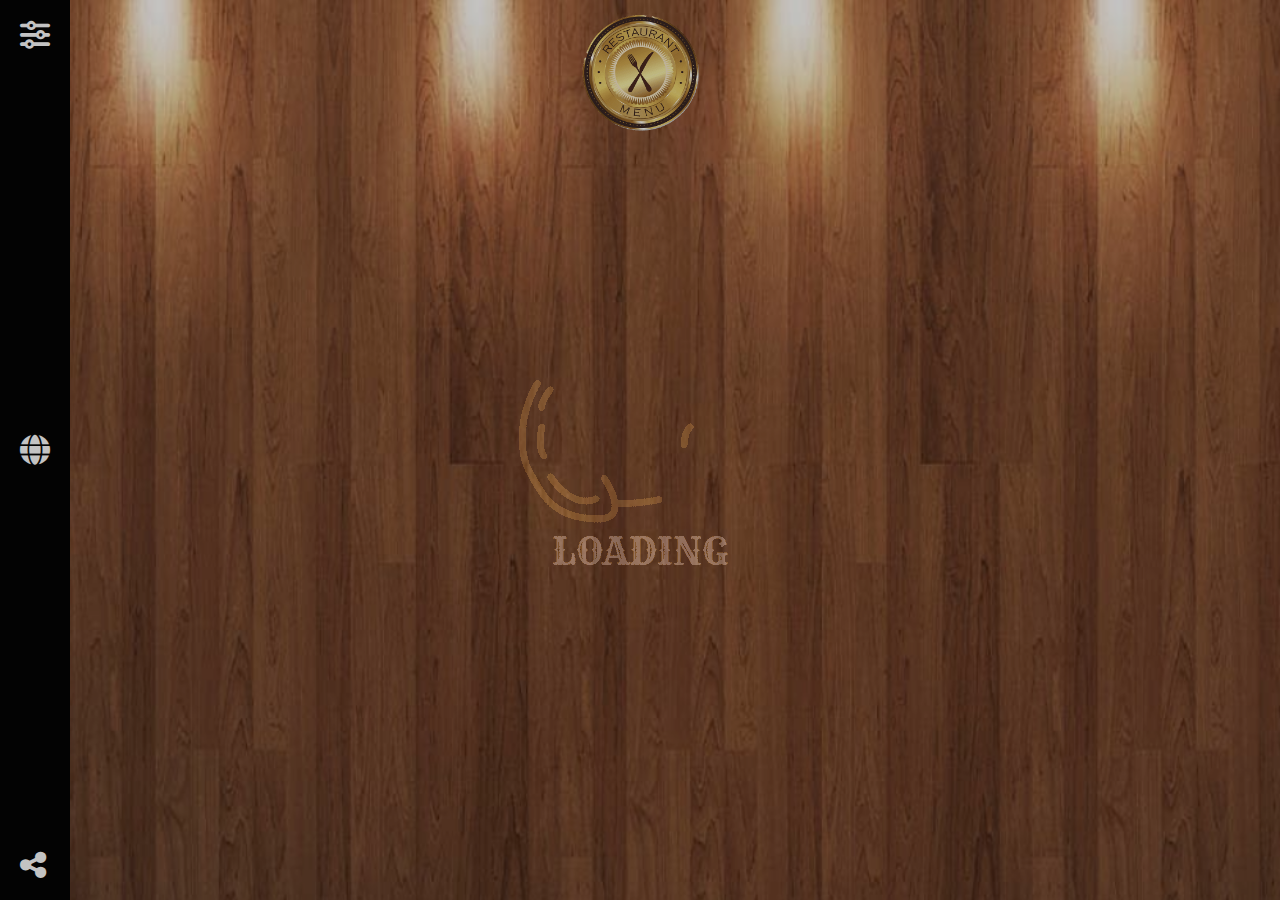
==== area.html @ a2ee1df8 "First commit" ====
<!DOCTYPE html>
<html lang="en">
  <head>
    <meta charset="UTF-8" />
    <meta http-equiv="X-UA-Compatible" content="IE=edge" />
    <meta name="viewport" content="width=device-width, initial-scale=1.0" />
    <title>Resturant App</title>
    <link rel="shortcut icon" href="images/logo.png" type="image/x-icon" />
    <link rel="stylesheet" href="css/all.min.css" />
    <link rel="stylesheet" href="css/bootstrap.min.css" />
    <link rel="stylesheet" href="css/index.css" />
  </head>
  <body>
    <section id="loading"></section>
    <div class="cover">
      <header>
        <nav class="d-flex justify-content-between flex-column">
          <ul class="my-5">
            <li class="homes">
              <a aria-current="page" href="index.html">Home</a>
            </li>
            <li class="search">
              <a aria-current="page" href="search.html">Search</a>
            </li>
            <li class="categories">
              <a href="category.html">Categories</a>
            </li>
            <li class="area">
              <a href="area.html">Area</a>
            </li>
            <li class="ingredients">
              <a href="ingredient.html">Ingredients</a>
            </li>
            <li class="contact">
              <a href="contact.html">Contact</a>
            </li>
          </ul>
          <div class="social text-center mt-5">
            <i class="fa-brands fa-facebook-f px-2"></i>
            <i class="fa-brands fa-youtube px-2"></i>
            <i class="fa-brands fa-twitter px-2"></i>
            <i class="fa-brands fa-linkedin px-2"></i>
            <p class="pt-4">Copyright &copy; 2022 All Rights Reserved.</p>
          </div>
        </nav>
        <div class="menu d-flex flex-column justify-content-between">
          <i class="fa-solid fa-sliders menu-item"></i>
          <i class="fas fa-globe"></i>
          <i class="fas fa-share-alt"></i>
        </div>
      </header>
      <section class="home vh-100" id="mealsCategories">
        <div class="cover">
          <div class="container">
            <div class="row">
              <div class="logo w-25 mx-auto">
                <img
                  src="images/png-clipart-innovative-restaurant-logo-free-logo-design-template-eps (2).png"
                  alt="logo"
                  class="w-100"
                />
              </div>
              <div class="row g-4" id="areas"></div>
            </div>
          </div>
        </div>
      </section>

      <section
        class="home h-100 text-white position-absolute top-0 start-0 end-0 bottom-0 d-none"
        id="lightBox"
      >
        <div class="cover">
          <div class="container">
            <div class="row">
              <div class="logo w-25 mx-auto">
                <img
                  src="images/png-clipart-innovative-restaurant-logo-free-logo-design-template-eps (2).png"
                  alt="logo"
                  class="w-100"
                />
              </div>
              <div class="row g-4" id="mealsCategory">
                <!-- <div class="col-md-6">
                <img
                  src="images/000957-Free-restaurant-logo-maker-Luxurious-food-Logo-01.png"
                  class="w-100"
                />
                <h1>meal name</h1>
              </div>
              <div class="col-md-6">
                <h2>Instructions</h2>
                <p>
                  Pick through your lentils for any foreign debris, rinse them
                  2 or 3 times, drain, and set aside. Fair warning, this will
                  probably turn your lentils into a solid block that you’ll
                  have to break up later In a large pot over medium-high heat,
                  sauté the olive oil and the onion with a pinch of salt for
                  about 3 minutes, then add the carrots and cook for another
                </p>
                <span>Area : <span>Turkish</span></span>
                <span>Category : <span>Side</span></span>
                <p>Recipes :</p>
                <span class="bg-white text-dark">1 cup Lentils </span>
                <span class="bg-white text-dark">1 cup Lentils </span>
                <span class="bg-white text-dark">1 cup Lentils </span>
                <span class="bg-white text-dark">1 cup Lentils </span>
                <span class="bg-white text-dark">1 cup Lentils </span>
                <span class="bg-white text-dark">1 cup Lentils </span>
                <span class="bg-white text-dark">1 cup Lentils </span>
                <span class="bg-white text-dark">1 cup Lentils </span>
                <p>Tags :</p>
                <span class="bg-white text-dark"> Lentils </span>
                <div>
                  <button class="btn btn-success">success</button>
                  <button class="btn btn-danger">youtube</button>
                </div>
              </div> -->
              </div>

              <!-- <div class="w-100">
            <img
              src="images/blackboard-chalkboard-background-graphicpanicm-15.jpg"
              alt=""
              class="w-100"
              srcset=""
            />
          </div> -->
            </div>
          </div>
        </div>
      </section>

      <section
        class="home h-100 text-white position-absolute top-0 start-0 end-0 bottom-0 d-none"
        id="lightBoxTwo"
      >
        <div class="cover">
          <div class="container">
            <div class="row">
              <div class="logo w-25 mx-auto">
                <img
                  src="images/png-clipart-innovative-restaurant-logo-free-logo-design-template-eps (2).png"
                  alt="logo"
                  class="w-100"
                />
              </div>
              <div class="row g-4" id="mealsCategoryDesc"></div>
            </div>
          </div>
        </div>
      </section>
    </div>
    <script src="js/jquery-3.6.0.min.js"></script>
    <script src="js/bootstrap.bundle.min.js"></script>
    <script src="js/area.js"></script>
  </body>
</html>
---- css/index.css ----
body {
  overflow: hidden;
  background-image: url("../images/background-daftar-menu-43 (3).png");
  background-size: cover;
  background-repeat: repeat-y;
}
#loading {
  background-image: url("../images/smoke-haus-loader.gif");
  background-color: #0f0f0f;
  background-position: center center;
  background-repeat: no-repeat;
  position: fixed;
  top: 0;
  right: 0;
  left: 0;
  bottom: 0;
  z-index: 99999;
}
.home {
  background-image: url("../images/background-daftar-menu-43.png");
  background-size: cover;
  background-repeat: repeat-y;
  height: 100%;
}
/* .home .cover {
  background-color: rgba(0, 0, 0, 0.5);
  width: 100%;
  height: 100%;
} */
header {
  width: 25%;
  display: flex;
  align-items: flex-start;
  position: fixed;
  z-index: 9999;
  top: 0;
  height: 100vh;
}
header nav {
  background-image: url("../images/background-daftar-menu-43.png");
  background-size: cover;
  color: #fff;
  padding: 10px;
  width: 100%;
  height: 100%;
}
header nav ul {
  list-style: none;
}
header nav ul li {
  position: relative;
  top: 50%;
  opacity: 0;
  transition: top 0.5s, opacity 0.5s;
  -webkit-transition: top 0.5s, opacity 0.5s;
  -moz-transition: top 0.5s, opacity 0.5s;
  -ms-transition: top 0.5s, opacity 0.5s;
  -o-transition: top 0.5s, opacity 0.5s;
}
header nav ul li {
  padding: 15px 0;
}

header nav ul li a {
  text-decoration: none;
  color: #fff;
}
header nav ul li a:hover {
  color: #ecd888;
}
header .menu {
  background-color: #000;
  color: #fff;
  padding: 20px;
  cursor: pointer;
  font-size: 30px;
  height: 100%;
}
header .menu i:hover {
  color: #ca9f47;
}
header .social i {
  cursor: pointer;
}
header .social i:hover {
  color: #000;
}
#meals {
  background-color: rgba(0, 0, 0, 0.7);
  padding-bottom: 20px;
}
.search #meals {
  background-color: rgba(0, 0, 0, 0.7);
  /* padding-bottom: 20px; */
}
.card-body {
  padding: 5px;
  position: absolute;
  top: 150%;
  background-color: rgba(0, 0, 0, 0.8);
  left: 0;
  right: 0;
  bottom: 0;
  display: flex;
  flex-direction: column;
  justify-content: center;
  align-items: center;
  color: #fff;
  opacity: 0;
  overflow: hidden;
  transition: opacity 1s, top 1s;
  -webkit-transition: opacity 1s, top 1s;
  -moz-transition: opacity 1s, top 1s;
  -ms-transition: opacity 1s, top 1s;
  -o-transition: opacity 1s, top 1s;
  cursor: pointer;
}
.card-body .p1 {
  font-size: 25px;
  font-weight: bolder;
}
.card {
  position: relative;
  border: none;
}
.card:hover .card-body {
  opacity: 1;
  top: 0;
}
.card p {
  cursor: pointer;
}
.card h4 {
  cursor: pointer;
}
/*category*/
#mealCategory {
  background-color: rgba(0, 0, 0, 0.7);
  padding-bottom: 20px;
}

/*area */
/* #areas {
  background-color: rgba(0, 0, 0, 0.7);
  padding-bottom: 20px;
} */
.card {
  display: flex;
  flex-direction: column;
  justify-content: center;
  align-items: center;
  background-color: rgba(0, 0, 0, 0.7);
  padding: 20px;
}
.cards {
  display: flex;
  flex-direction: column;
  justify-content: center;
  align-items: center;
  background-color: rgba(0, 0, 0, 0.7);
  padding: 20px;
  cursor: pointer;
}
.cards p {
  margin: 0;
  padding: 0;
}

/*contact*/
input {
  width: 100%;
  padding: 0px 10px;
  font-size: 14px;
  height: 40px;
  transition: border 0.3s ease 0s;
  background: #000;
  border: none;
  border-bottom: 1px solid rgb(51, 51, 58);
  color: rgb(221, 221, 221);
  outline: none;
  /* border-radius: 20px;
  -webkit-border-radius: 20px;
  -moz-border-radius: 20px;
  -ms-border-radius: 20px;
  -o-border-radius: 20px; */
}
.label {
  margin-bottom: 4px;
  display: inline-block;
  color: rgb(221, 221, 221);
}
textarea {
  width: 100%;
  padding: 0px 10px;
  font-size: 14px;
  transition: border 0.3s ease 0s;
  background: #000;
  border: none;
  border-bottom: 1px solid rgb(51, 51, 58);
  color: rgb(221, 221, 221);
  outline: none;
  /* border-radius: 20px;
  -webkit-border-radius: 20px;
  -moz-border-radius: 20px;
  -ms-border-radius: 20px;
  -o-border-radius: 10px; */
}
input:active,
input:focus,
textarea:active,
textarea:focus {
  padding: 5px 10px;
  outline: none;
  border-color: rgb(221, 221, 221);
}
#contactForm {
  background-color: rgba(0, 0, 0, 0.8);
  padding: 10px;
}
#contactForm .btn {
  border-radius: 5px;
  padding: 5px 25px;
  margin-bottom: 20px;
  transition: all 0.4s ease 0s;
  font-size: 16px;
  position: relative;
  overflow: hidden;
  z-index: 0;
  margin-right: 15px;
  background: #d9b958;
  /*background-color: rgb(112, 187, 253);
  #9249fee0*/
  border: 1px solid rgb(213 195 103);
  color: #fff;
  display: inline-flex;
  -webkit-box-align: center;
  align-items: center;
  -webkit-box-pack: center;
  justify-content: center;
  text-align: center;
  width: 100%;
}
#contactForm .btn::before {
  position: absolute;
  height: 0px;
  width: 0px;
  border-radius: 50%;
  transition: width 0.3s ease-in-out 0s, height 0.3s ease-in-out 0s;
  z-index: -1;
  content: "";
  top: 0px;
  transform: translate(-50%, -50%);
  left: 0px;
  background: linear-gradient(228deg, rgb(213 195 103), rgb(138, 139, 67));
  /*background-color: rgb(52, 159, 253);
  */
  -webkit-transform: translate(-50%, -50%);
  -moz-transform: translate(-50%, -50%);
  -ms-transform: translate(-50%, -50%);
  -o-transform: translate(-50%, -50%);
  -webkit-transform: translate(-50%, -50%);
}
#contactForm .btn:hover::before,
#contactForm .btn:focus::before,
#contactForm .btn:active::before,
#contactForm .btn:active:focus::before {
  height: 500%;
  width: 225%;
}
#contactForm .btn:hover,
#contactForm .btn:focus,
#contactForm .btn:active,
#contactForm .btn:active:focus {
  outline: none;
  color: rgb(255, 255, 255);
  border-color: rgb(213 195 103);
  background-color: transparent;
  box-shadow: none !important;
}
.eosdvs {
  border-radius: 0px;
  position: relative;
  margin-bottom: 10px;
  padding: 0px;
  display: flex;
  background-color: transparent;
  border-color: rgb(213 195 103);
}
.eosdvs .sc-jLVpRp {
  background-color: rgb(213 195 103);
}
.hHVItF {
  padding: 18px;
  display: flex;
}
.hHVItF svg {
  fill: rgb(255, 255, 255);
  margin: auto 0px;
}
.cJCFZQ {
  text-align: left;
  padding: 10px 40px 10px 20px;
}
.eosdvs p {
  color: rgb(221, 221, 221);
  margin-top: 0px;
}
/* #lightBox {
  background-image: url("../images/background-daftar-menu-43.png");
  background-size: cover;
  background-repeat: repeat-y;
  height: 100%;
}
#lightBoxTwo {
  background-image: url("../images/background-daftar-menu-43.png");
  background-size: cover;
  background-repeat: repeat-y;
  height: 100%;
} */
#mealsCategory {
  background-color: rgba(0, 0, 0, 0.7);
  padding-bottom: 20px;
}
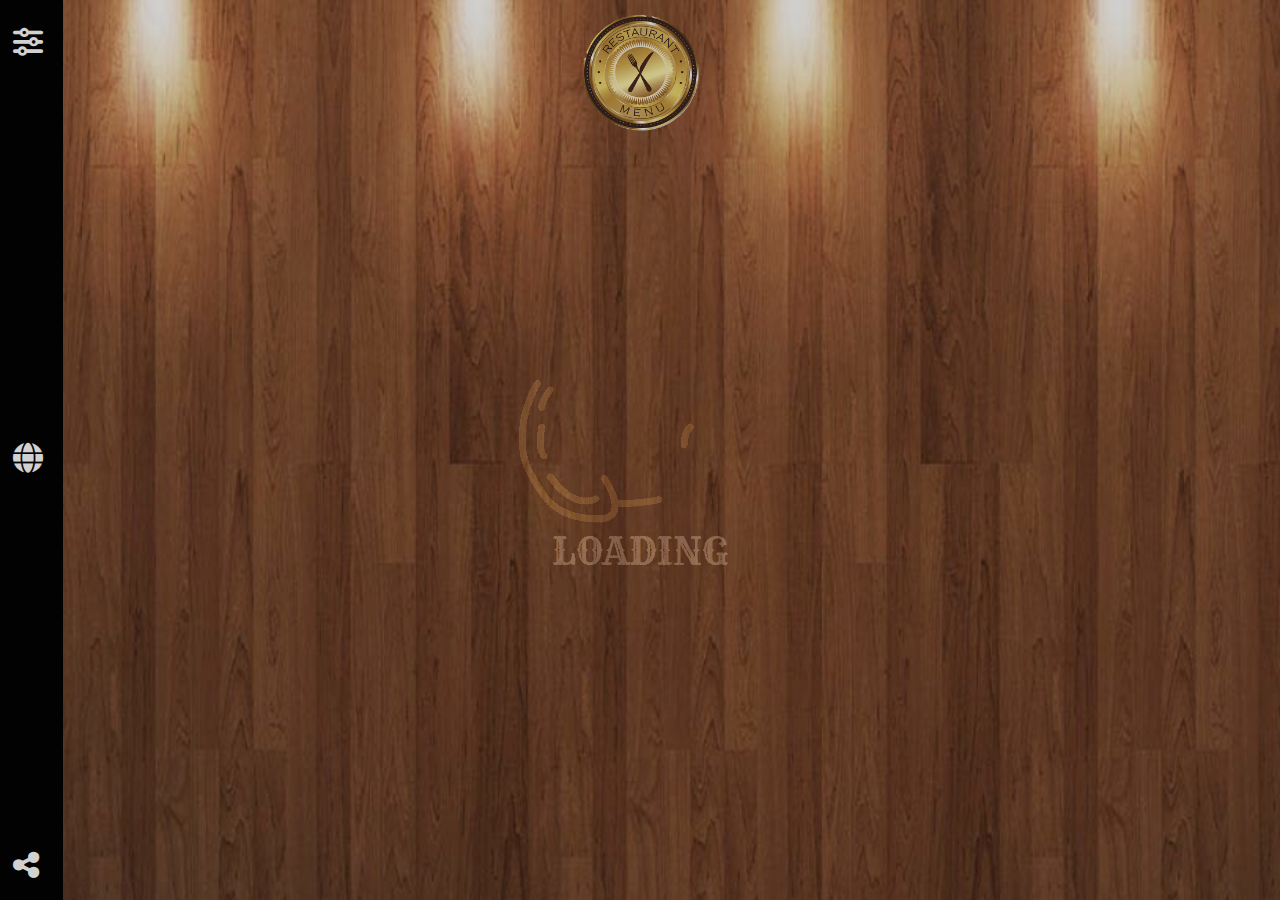
==== commit 6e8c9f8f: "Second commit" ====
--- a/area.html
+++ b/area.html
@@ -44,12 +44,15 @@
           </div>
         </nav>
         <div class="menu d-flex flex-column justify-content-between">
-          <i class="fa-solid fa-sliders menu-item"></i>
+          <div class="activeBtn">
+            <i class="fa-solid fa-sliders menu-item" id="toggle"></i>
+            <i class="fa-solid fa-xmark menu-item d-none" id="close"></i>
+          </div>
           <i class="fas fa-globe"></i>
           <i class="fas fa-share-alt"></i>
         </div>
       </header>
-      <section class="home vh-100" id="mealsCategories">
+      <section class="home vh-100 text-white" id="mealsCategories">
         <div class="cover">
           <div class="container">
             <div class="row">
--- a/css/index.css
+++ b/css/index.css
@@ -113,7 +113,6 @@
   -moz-transition: opacity 1s, top 1s;
   -ms-transition: opacity 1s, top 1s;
   -o-transition: opacity 1s, top 1s;
-  cursor: pointer;
 }
 .card-body .p1 {
   font-size: 25px;
